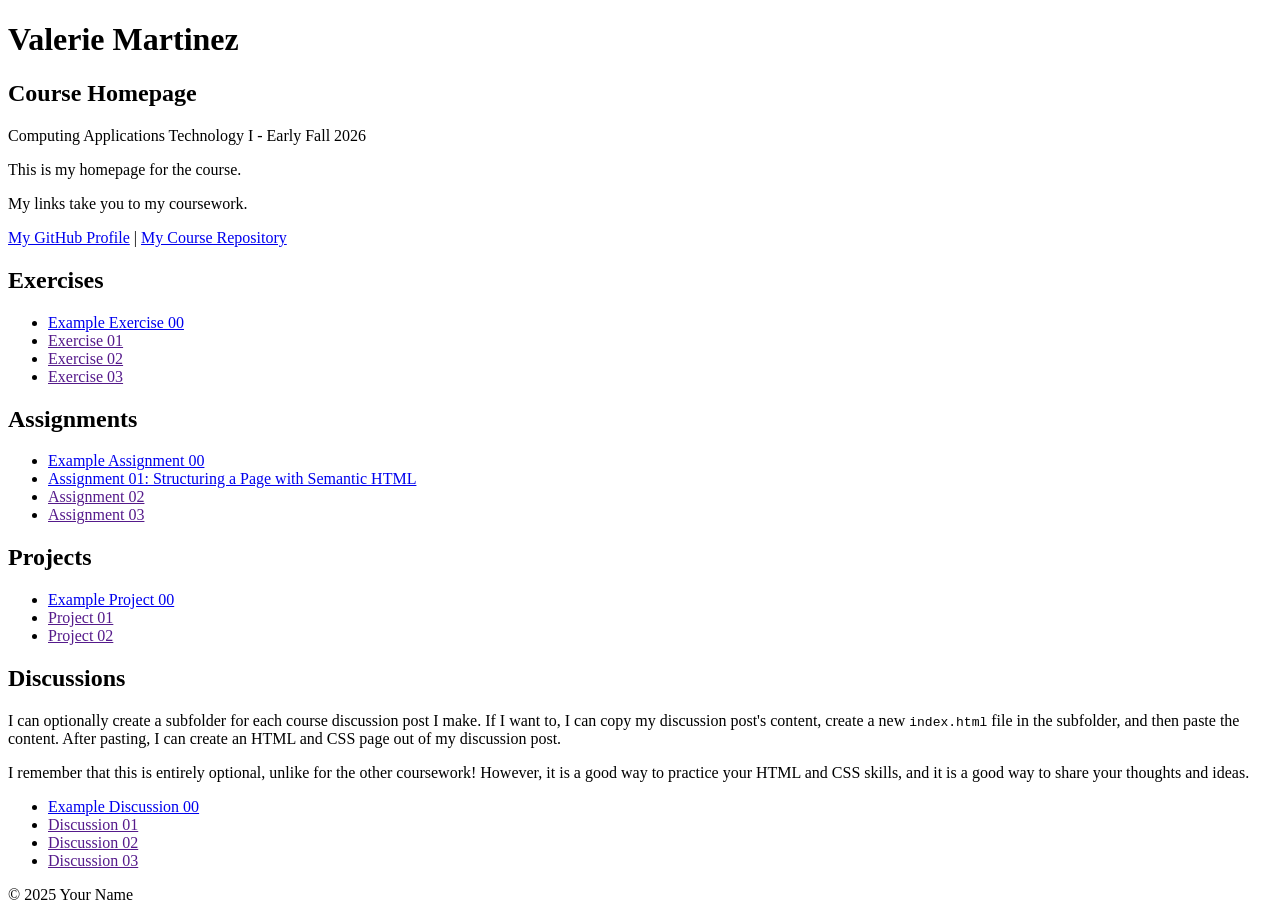
==== index.html @ d0a90058 "Update index.html updated homepage index.html for exercise 03 in CMPA 3304" ====
<!DOCTYPE html>

<!--

INSTRUCTIONS: HOW TO CHANGE THIS PAGE:

1. Change "Student Name" in the title above to your real name.

2. Change "Your Name" in the big heading below to your real name.

3. Change "your-username" to your real GitHub username in both links.

4. Change "your-repo-name" to the name of this repository.

5. Change "Course Name" to the name of your class.

6. Change "Semester Year" to match when you are taking this class.

7. Add links to your work:
    - Find the words that say "Exercise 01", "Assignment 01", etc.
    - Between the quote marks in href="", put the relative link to your work in the subfolder. You can simply link to the subfolder name. Take a look at the example folders and links to see how to do this.
    - For work not yet started/completed, you can leave the href="" blank until you are ready.
    - Change the words "Exercise 01" to match the name of the exercise. Do the same for assignments and projects. If you add your discussion posts, do the same for them.
    - Do this for each piece of work you finish.

8. You can add more links by copying a whole line like this:
    <li><a href="">New Work Name</a></li>
    Then paste it below the last one in that section.

9. Save your changes and push to GitHub when you are done. Remember you can use GitHub Desktop to help you with this.

Remember: During the course, if you want, you can style your homepage to introduce your own style and aesthetics. To start, keep this page simple and plain. This is just a template to get you started. Embrace the handcrafted approach to web design and development: change things to make them your own.

Remember: You must have a GitHub account, a new GitHub repository for this course, and this file (index.html) in that repository. 

Remember: You must create subfolders for each piece of coursework as the semester progresses.

-->

<html lang="en">
    <head>
        <meta charset="UTF-8" />
        <title>Course Homepage template</title>
        <meta charset="UTF-8" />
        <meta name="viewport" content="width=device-width, initial-scale=1.0" />
        <title>Valerie Martinez - Course Homepage</title>
    </head>

    <body>
        <header>
            <h1>Valerie Martinez</h1>
            <h2>Course Homepage</h2>
            <p>Computing Applications Technology I - Early Fall 2026</p>
            <p>This is my homepage for the course.</p>
            <p>My links take you to my coursework.</p>
            <nav>
                <a href="https://github.com/valleymtz">My GitHub Profile</a>
                |
                <a href="https://github.com/valleymtz/cmpa3304-course-portfolio">
                    My Course Repository
                </a>
            </nav>
        </header>

        <main>
            <section>
                <h2>Exercises</h2>
                <ul>
                    <li>
                        <a href="example-exercise-00/">Example Exercise 00</a>
                    </li>
                    <li><a href="">Exercise 01</a></li>
                    <li><a href="">Exercise 02</a></li>
                    <li><a href="">Exercise 03</a></li>
                </ul>
            </section>

            <section>
                <h2>Assignments</h2>
                <ul>
                    <li>
                        <a href="example-assignment-00/">
                            Example Assignment 00
                        </a>
                    </li>
                    <li><a href="/Users/valeriemartinez/Documents/TTU/CMPA-3304/cmpa3304-course-portfolio/assignment-01/index.html">Assignment 01: Structuring a Page with Semantic HTML</a></li>
                    <li><a href="">Assignment 02</a></li>
                    <li><a href="">Assignment 03</a></li>
                </ul>
            </section>

            <section>
                <h2>Projects</h2>
                <ul>
                    <li>
                        <a href="example-project-00/">Example Project 00</a>
                    </li>
                    <li><a href="">Project 01</a></li>
                    <li><a href="">Project 02</a></li>
                </ul>
            </section>

            <section>
                <h2>Discussions</h2>
                <p>
                    I can optionally create a subfolder for each course
                    discussion post I make. If I want to, I can copy my
                    discussion post's content, create a new
                    <code>index.html</code>
                    file in the subfolder, and then paste the content. After
                    pasting, I can create an HTML and CSS page out of my
                    discussion post.
                </p>
                <p>
                    I remember that this is entirely optional, unlike for the
                    other coursework! However, it is a good way to practice your
                    HTML and CSS skills, and it is a good way to share your
                    thoughts and ideas.
                </p>
                <ul>
                    <li>
                        <a href="example-discussion-00/">
                            Example Discussion 00
                        </a>
                    </li>
                    <li><a href="">Discussion 01</a></li>
                    <li><a href="">Discussion 02</a></li>
                    <li><a href="">Discussion 03</a></li>
                </ul>
            </section>
        </main>

        <footer>
            <p>&copy; 2025 Your Name</p>
        </footer>
    </body>
</html>
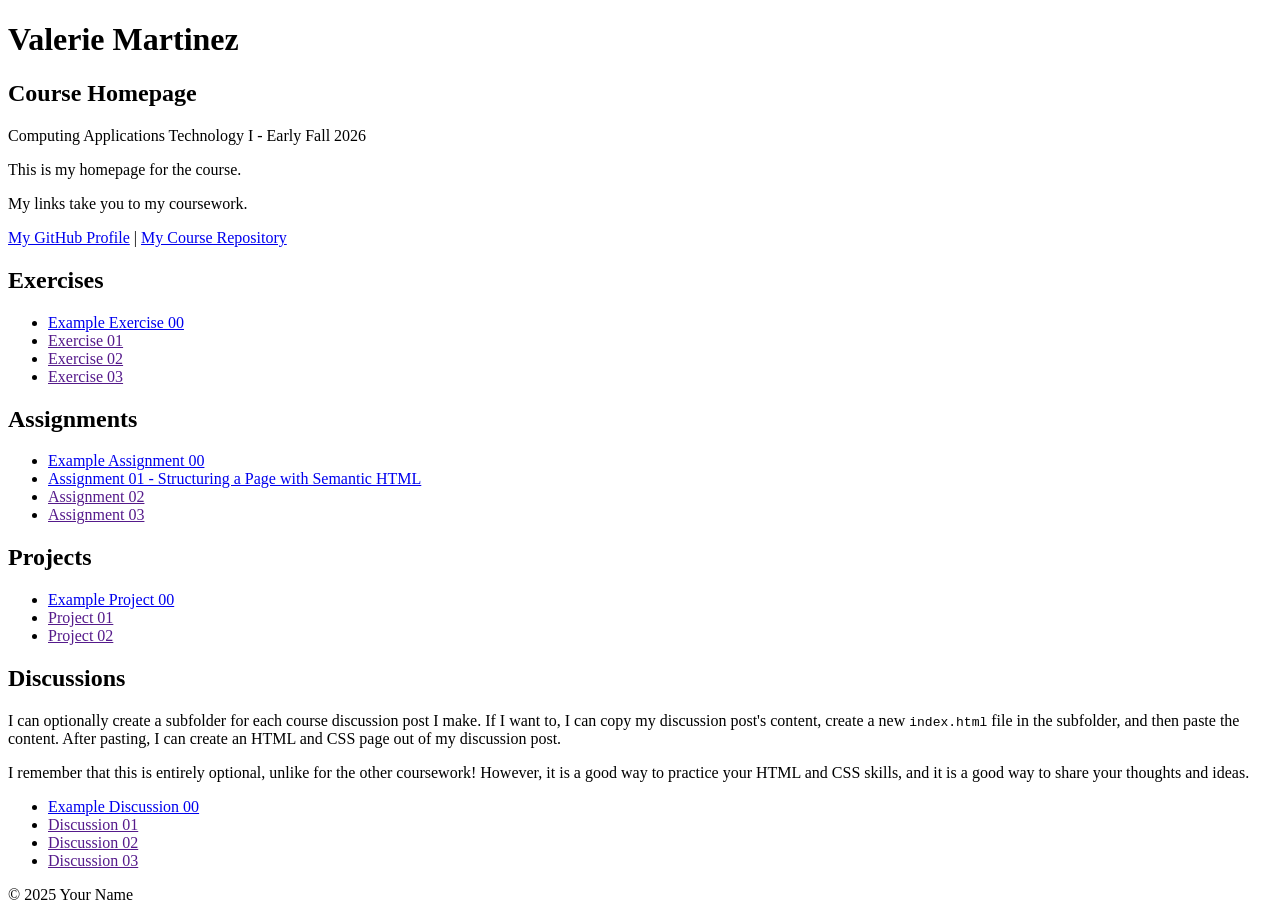
==== commit c4e26ab0: "Update index.html assignment link 01 try 2" ====
--- a/index.html
+++ b/index.html
@@ -83,7 +83,8 @@
                             Example Assignment 00
                         </a>
                     </li>
-                    <li><a href="/Users/valeriemartinez/Documents/TTU/CMPA-3304/cmpa3304-course-portfolio/assignment-01/index.html">Assignment 01: Structuring a Page with Semantic HTML</a></li>
+                    <li><a href="assignment-01/">Assignment 01 - Structuring a Page with Semantic HTML</a></li>
+                    
                     <li><a href="">Assignment 02</a></li>
                     <li><a href="">Assignment 03</a></li>
                 </ul>
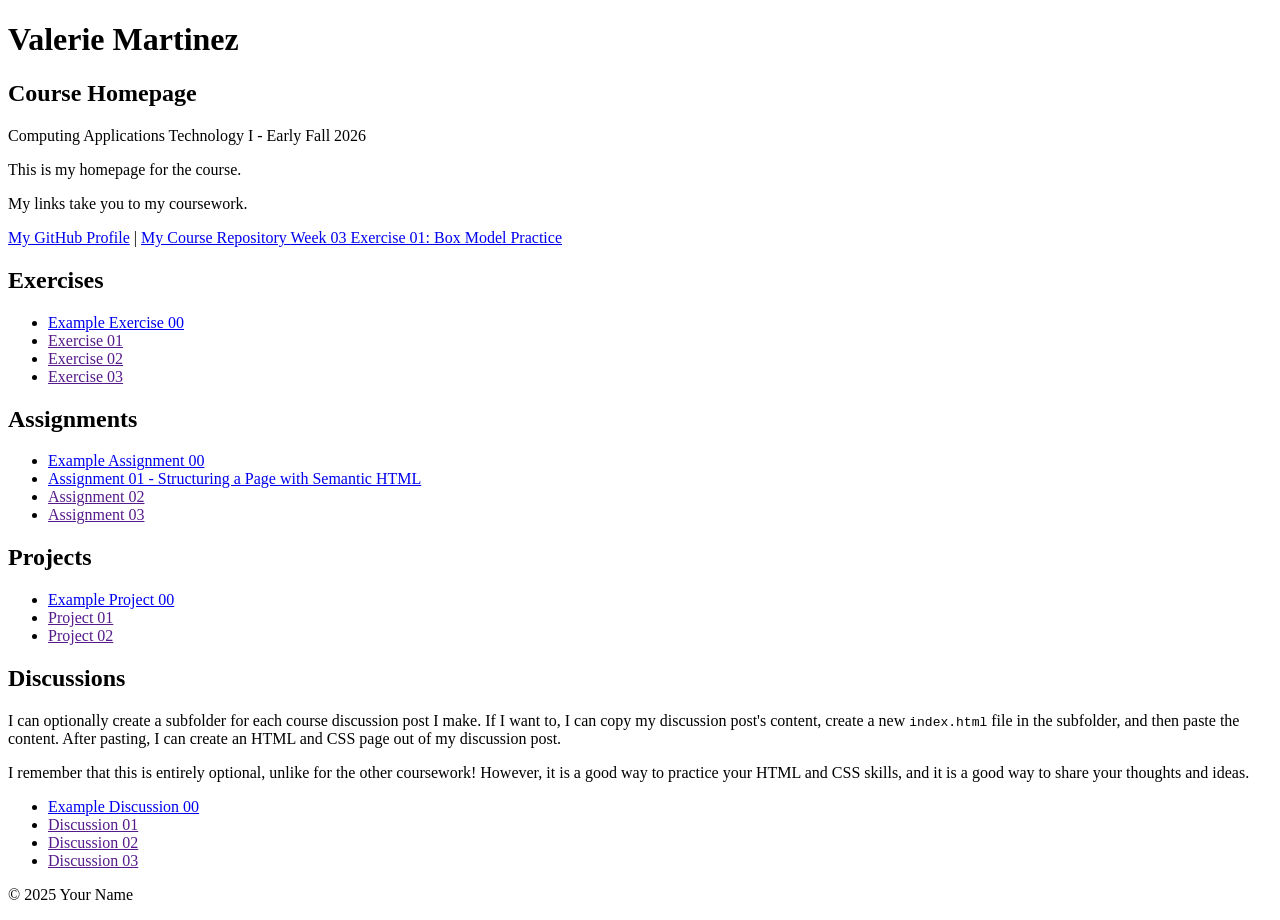
==== commit 896fd219: "week 3 assignment completed and added" ====
--- a/index.html
+++ b/index.html
@@ -59,6 +59,7 @@
                 <a href="https://github.com/valleymtz/cmpa3304-course-portfolio">
                     My Course Repository
                 </a>
+                <a href="week-03-exercise-01/">Week 03 Exercise 01: Box Model Practice</a>
             </nav>
         </header>
 
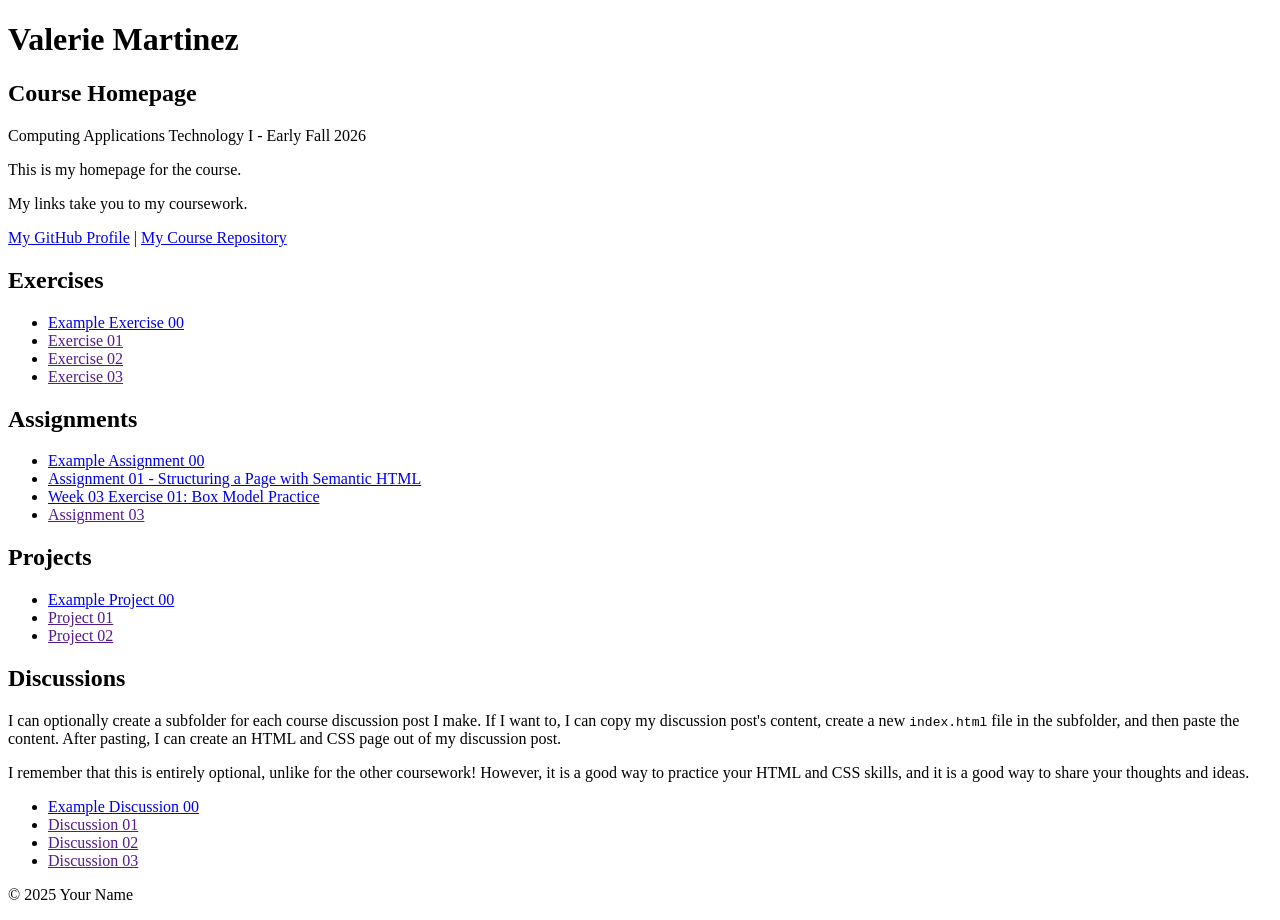
==== commit 93618d6f: "fixed assignment 3 link location" ====
--- a/index.html
+++ b/index.html
@@ -59,7 +59,6 @@
                 <a href="https://github.com/valleymtz/cmpa3304-course-portfolio">
                     My Course Repository
                 </a>
-                <a href="week-03-exercise-01/">Week 03 Exercise 01: Box Model Practice</a>
             </nav>
         </header>
 
@@ -86,7 +85,7 @@
                     </li>
                     <li><a href="assignment-01/">Assignment 01 - Structuring a Page with Semantic HTML</a></li>
                     
-                    <li><a href="">Assignment 02</a></li>
+                    <li><a href="week-03-exercise-01/">Week 03 Exercise 01: Box Model Practice</a></li>
                     <li><a href="">Assignment 03</a></li>
                 </ul>
             </section>
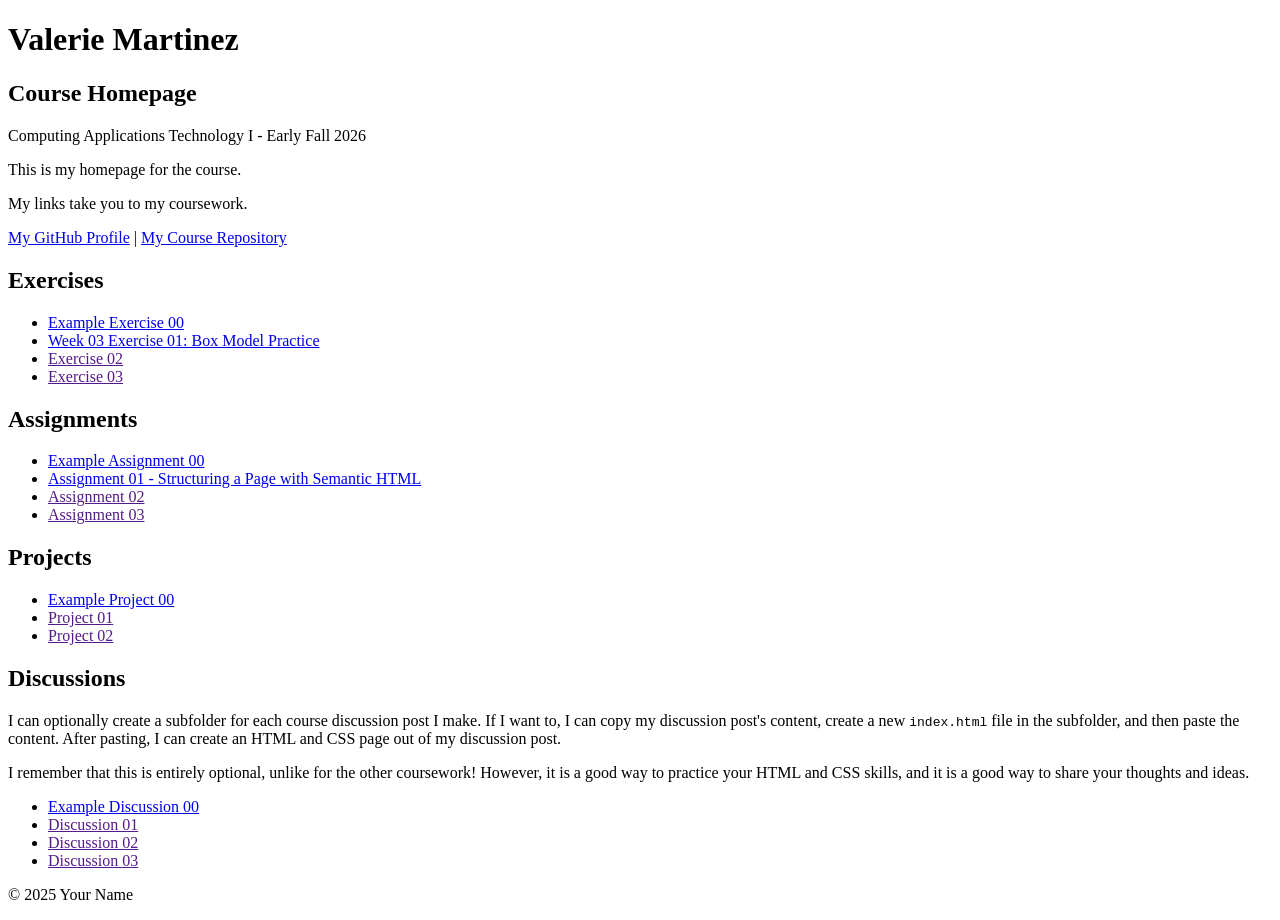
==== commit 70577e6f: "fixed location of exercise 01" ====
--- a/index.html
+++ b/index.html
@@ -69,7 +69,7 @@
                     <li>
                         <a href="example-exercise-00/">Example Exercise 00</a>
                     </li>
-                    <li><a href="">Exercise 01</a></li>
+                    <li><a href="week-03-exercise-01/">Week 03 Exercise 01: Box Model Practice</a></li>
                     <li><a href="">Exercise 02</a></li>
                     <li><a href="">Exercise 03</a></li>
                 </ul>
@@ -85,7 +85,7 @@
                     </li>
                     <li><a href="assignment-01/">Assignment 01 - Structuring a Page with Semantic HTML</a></li>
                     
-                    <li><a href="week-03-exercise-01/">Week 03 Exercise 01: Box Model Practice</a></li>
+                    <li><a href="">Assignment 02</a></li>
                     <li><a href="">Assignment 03</a></li>
                 </ul>
             </section>
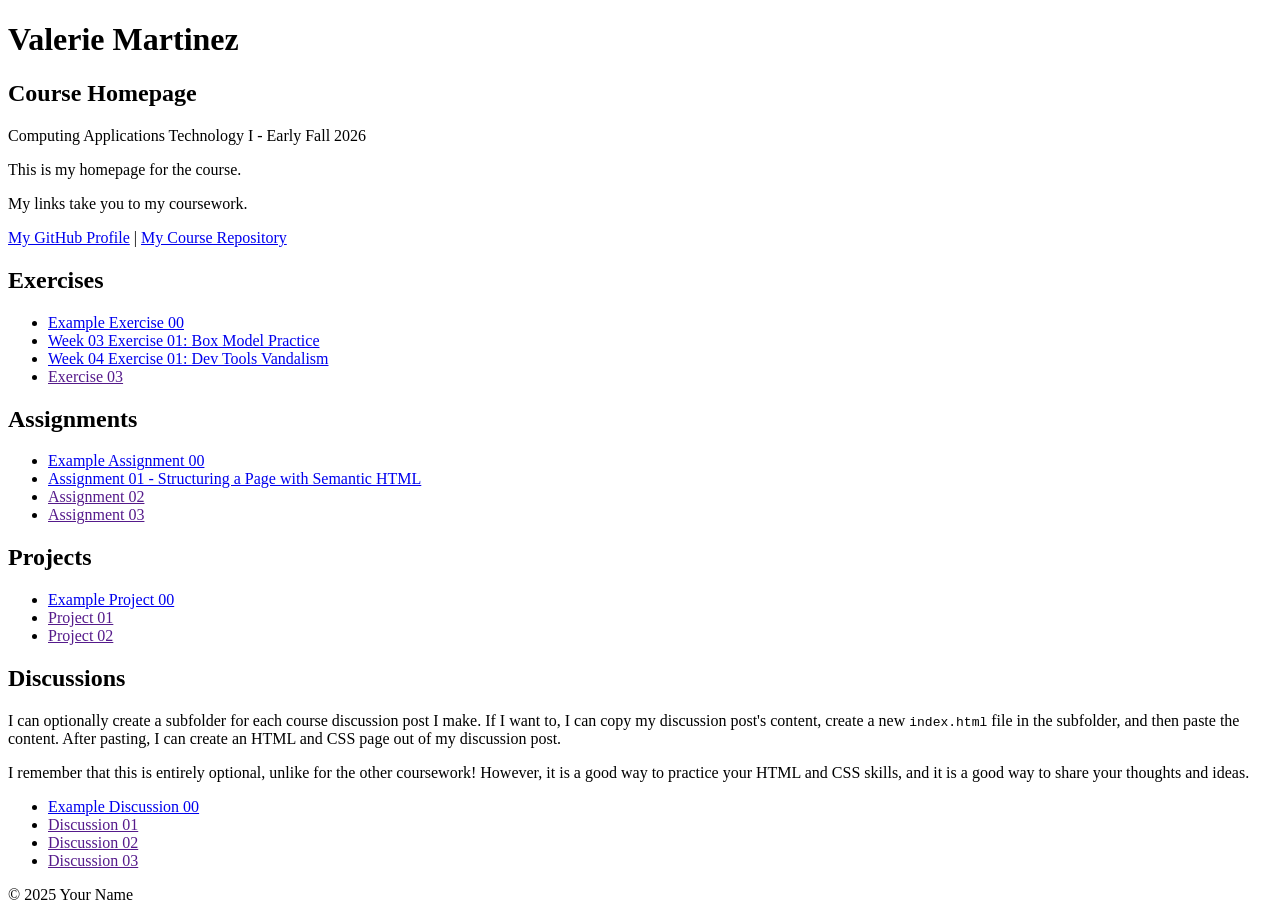
==== commit 82bcf436: "week-04 exercise first attempt" ====
--- a/index.html
+++ b/index.html
@@ -70,7 +70,7 @@
                         <a href="example-exercise-00/">Example Exercise 00</a>
                     </li>
                     <li><a href="week-03-exercise-01/">Week 03 Exercise 01: Box Model Practice</a></li>
-                    <li><a href="">Exercise 02</a></li>
+                    <li><a href="week-04-exercise-01/">Week 04 Exercise 01: Dev Tools Vandalism</a></li>
                     <li><a href="">Exercise 03</a></li>
                 </ul>
             </section>
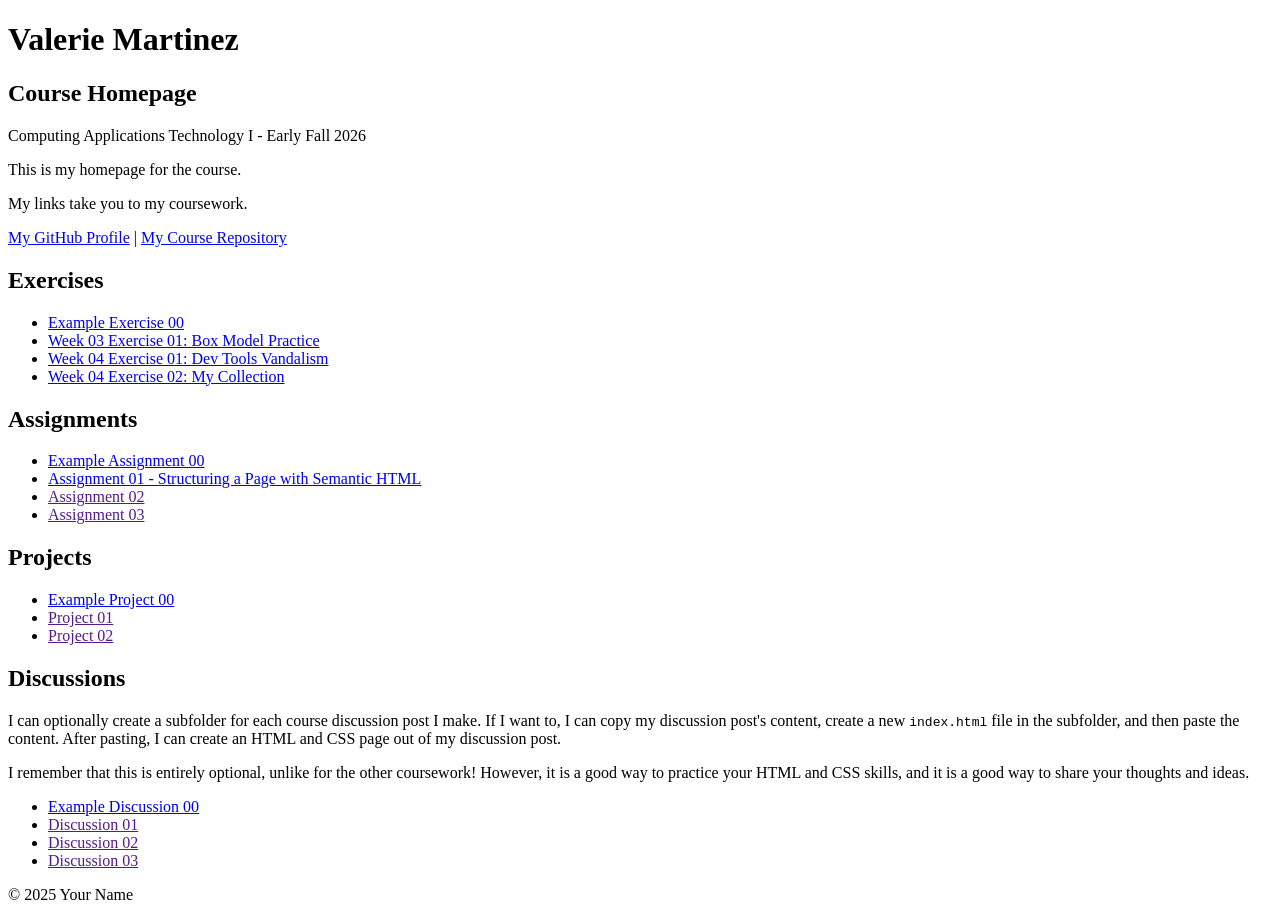
==== commit 56c85703: "week 4 exercise 2 attempt 1" ====
--- a/index.html
+++ b/index.html
@@ -71,8 +71,7 @@
                     </li>
                     <li><a href="week-03-exercise-01/">Week 03 Exercise 01: Box Model Practice</a></li>
                     <li><a href="week-04-exercise-01/">Week 04 Exercise 01: Dev Tools Vandalism</a></li>
-                    <li><a href="">Exercise 03</a></li>
-                </ul>
+                     <li><a href="week-04-exercise-02/">Week 04 Exercise 02: My Collection</a></li>                </ul>
             </section>
 
             <section>
